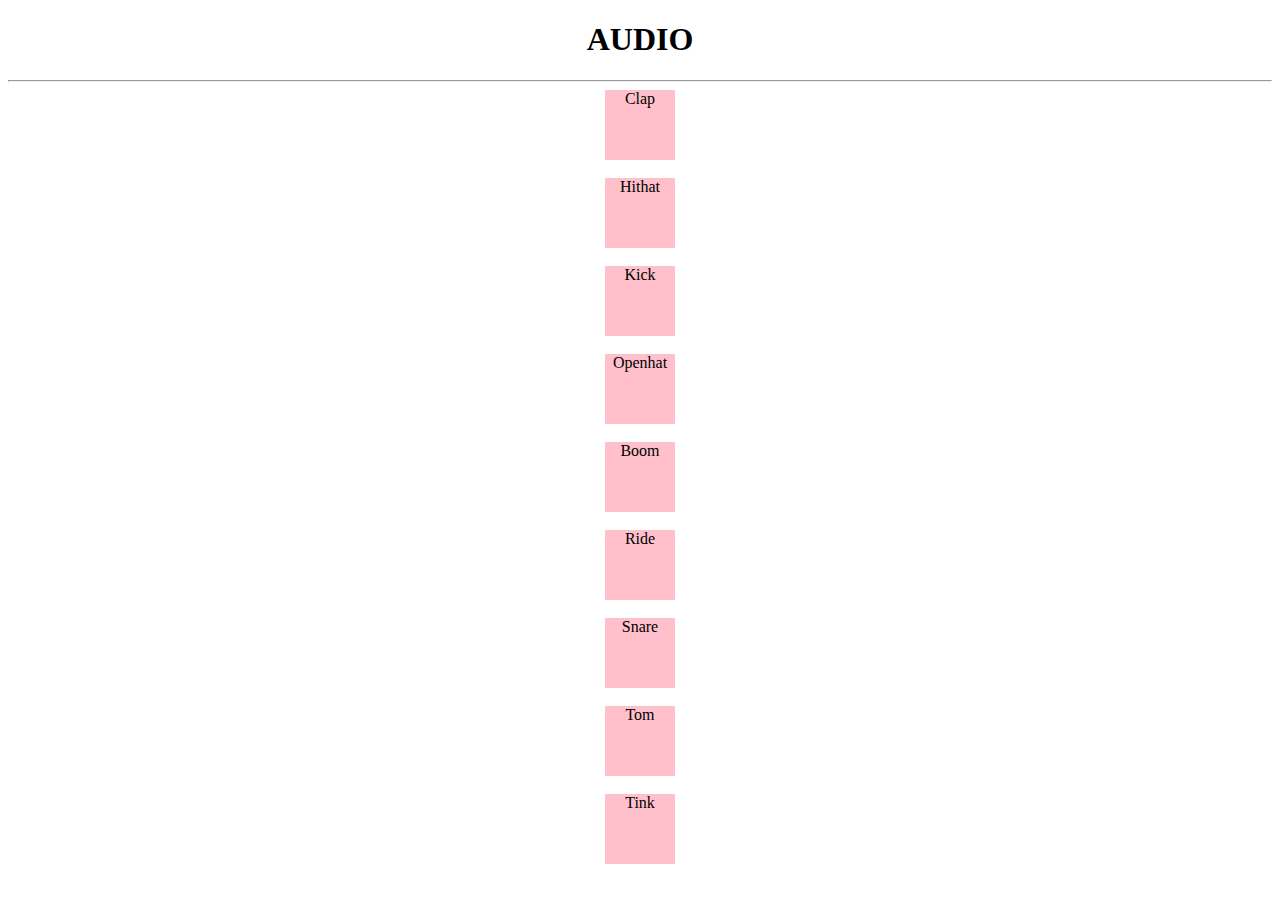
==== audio/indewx.html @ 0bbec231 "MI PRIMER COMMIT" ====
<!DOCTYPE html>
<html>

<head>
  <meta charset="UTF-8">
  <meta name="viewport" content="width=device-width, initial-scale=1">
  <title></title>
  <style>
    .key {
      height: 70px;
      width: 70px;
      background:pink
    }
  </style>
</head>

<body>
  <center>
    <h1>AUDIO</h1>
    <hr>
    <div onclick="playSound('clap')" class="key">
      Clap
    </div> <br>
    <div onclick="playSound('hihat')" class="key">
      Hithat
    </div> <br>
    <div onclick="playSound('kick')" class="key">
      Kick
    </div> <br>
    <div onclick="playSound('openhat')" class="key">
      Openhat
    </div> <br>
    <div onclick="playSound('boom')" class="key">
      Boom
    </div> <br>
    <div onclick="playSound('ride')" class="key">
      Ride
    </div> <br>
    <div onclick="playSound('snare')" class="key">
      Snare
    </div> <br>
    <div onclick="playSound('tom')" class="key">
      Tom
    </div> <br>
    <div onclick="playSound('tink')" class="key">
      Tink
    </div> <br>
  </center>

  <audio id="clap" src="clap.wav"></audio>
  <audio id="hihat" src="hihat.wav"></audio>
  <audio id="kick" src="kick.wav"></audio>
  <audio id="openhat" src="openhat.wav"></audio>
  <audio id="boom" src="boom.wav"></audio>
  <audio id="ride" src="ride.wav"></audio>
  <audio id="snare" src="snare.wav"></audio>
  <audio id="tom" src="tom.wav"></audio>
  <audio id="tink" src="tink.wav"></audio>

  <script>
    const playSound = (code) => {
      var audio = document.querySelector('#' + code);
      if (!audio) return;
      audio.currentTime = 0;
      audio.play();
    }
  </script>
</body>

</html>
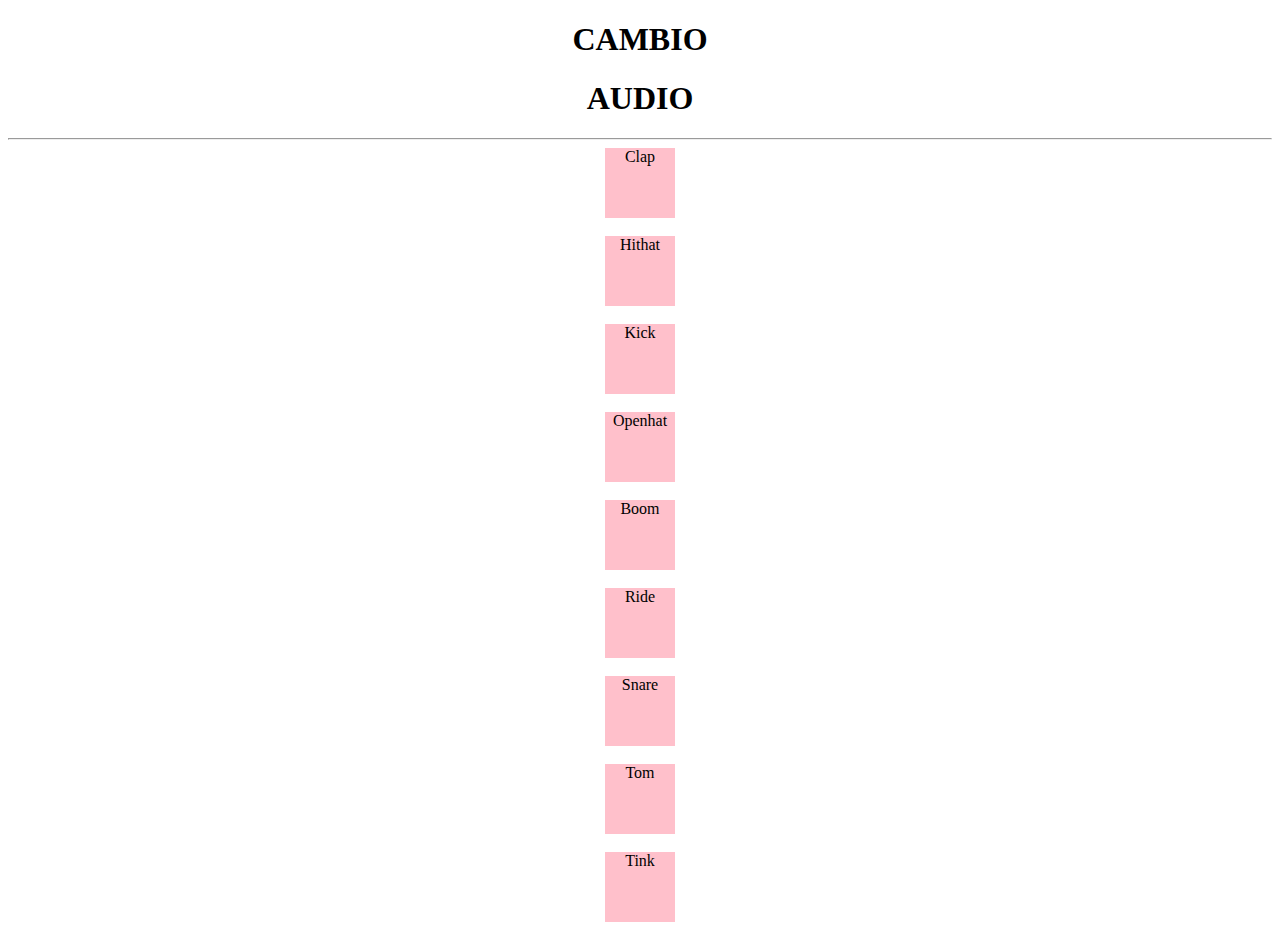
==== commit 4331fe05: "SEGUNDO COMMIT" ====
--- a/audio/indewx.html
+++ b/audio/indewx.html
@@ -16,6 +16,7 @@
 
 <body>
   <center>
+    <h1>CAMBIO</h1>
     <h1>AUDIO</h1>
     <hr>
     <div onclick="playSound('clap')" class="key">
